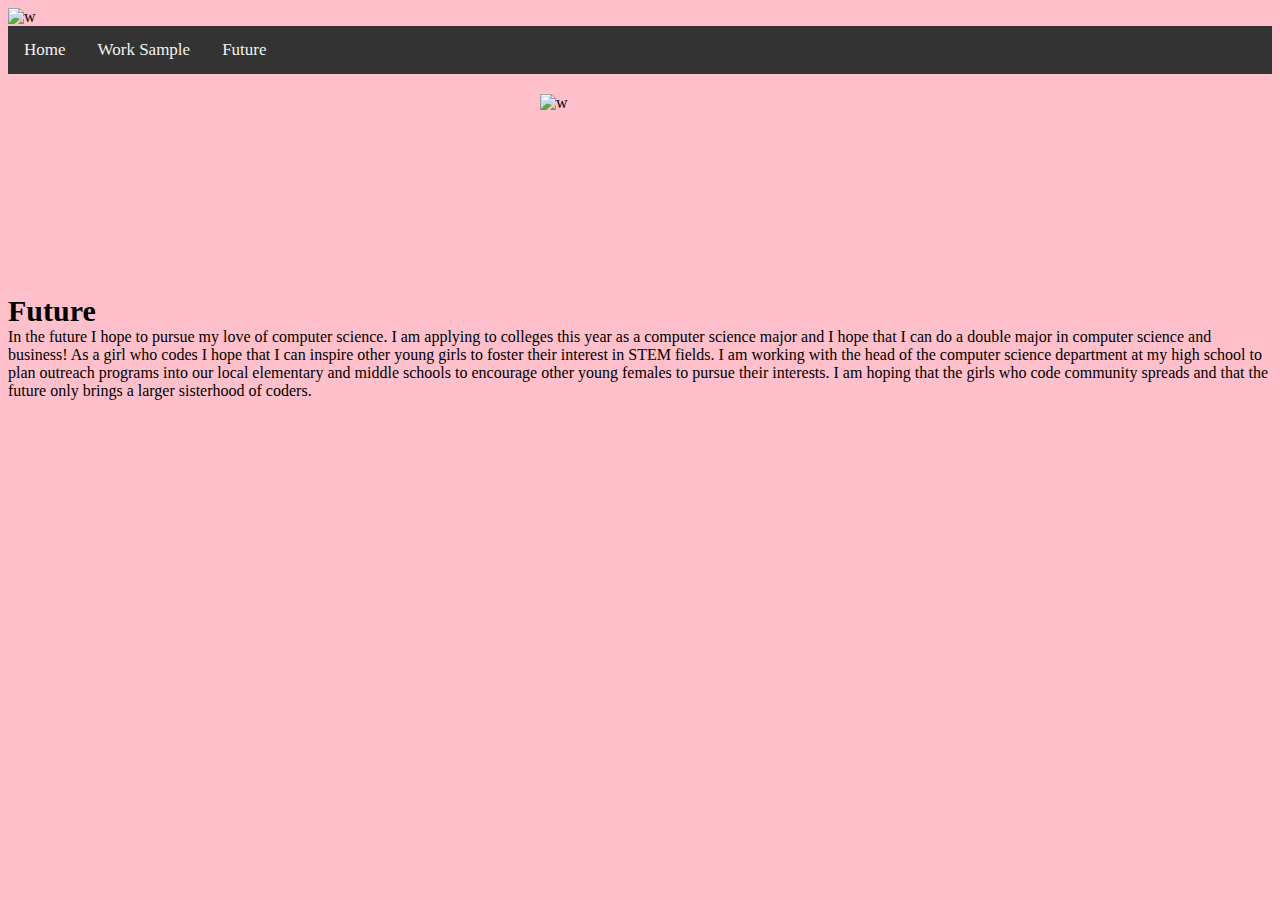
==== future.html @ cd5aa932 "Update future.html" ====
<!DOCTYPE html>
<html>
<head>
  <link rel = "stylesheet" type = "text/css" href = "futuredesign.css">
<title>Kaitlyn's Website</title>
</head>
<body style="background-color:pink;">
<!-- Start your code here -->
<img src="https://www.freewebheaders.com/wordpress/wp-content/gallery/flowers/rainbow-colored-daisies-flowers-website-header.jpg" alt="w" width="1260" height="300">
  <div class="topnav" id="myTopnav">
  <a href="index.html">Home</a>
  <a href="work.html">Work Sample</a>
  <a href="future.html">Future</a>
</div>
  
  <div><img class = "picture" src="https://cdn.shopify.com/s/files/1/1061/1924/products/Crystal_Magic_Ball_large.png?v=1480481061" alt="w" width="200" height="200">
  </div>
  
    <b><p1 class = "future">Future</p1></b>
  <br/>
  <p2>In the future I hope to pursue my love of computer science. I am applying to colleges this year as a computer science major and I hope that I can do a double major in computer science and business! As a girl who codes I hope that I can inspire other young girls to foster their interest in STEM fields. I am working with the head of the computer science department at my high school to plan outreach programs into our local elementary and middle schools to encourage other young females to pursue their interests. I am hoping that the girls who code community spreads and that the future only brings a larger sisterhood of coders.</p2>
  </body>
</html>
---- futuredesign.css ----
.lw { color: black; font-size: 40px; font-family: Geneva, Tahoma, Verdana, sans-serif; }
.topnav {
    background-color: #333;
    overflow: hidden;
}
.picture{
    display: block;
    margin: auto;  
    padding-top: 20px;}

.link{
  color: blue;
}

.future{
  text-align: center;
  font-size: 30px;}


.topnav a {
    float: left;
    display: block;
    color: #f2f2f2;
    text-align: center;
    padding: 14px 16px;
    text-decoration: none;
    font-size: 17px;
}

.topnav a:hover {
    background-color: white;
    color: black;
}

.active {
    background-color: gray;
  color: white;}
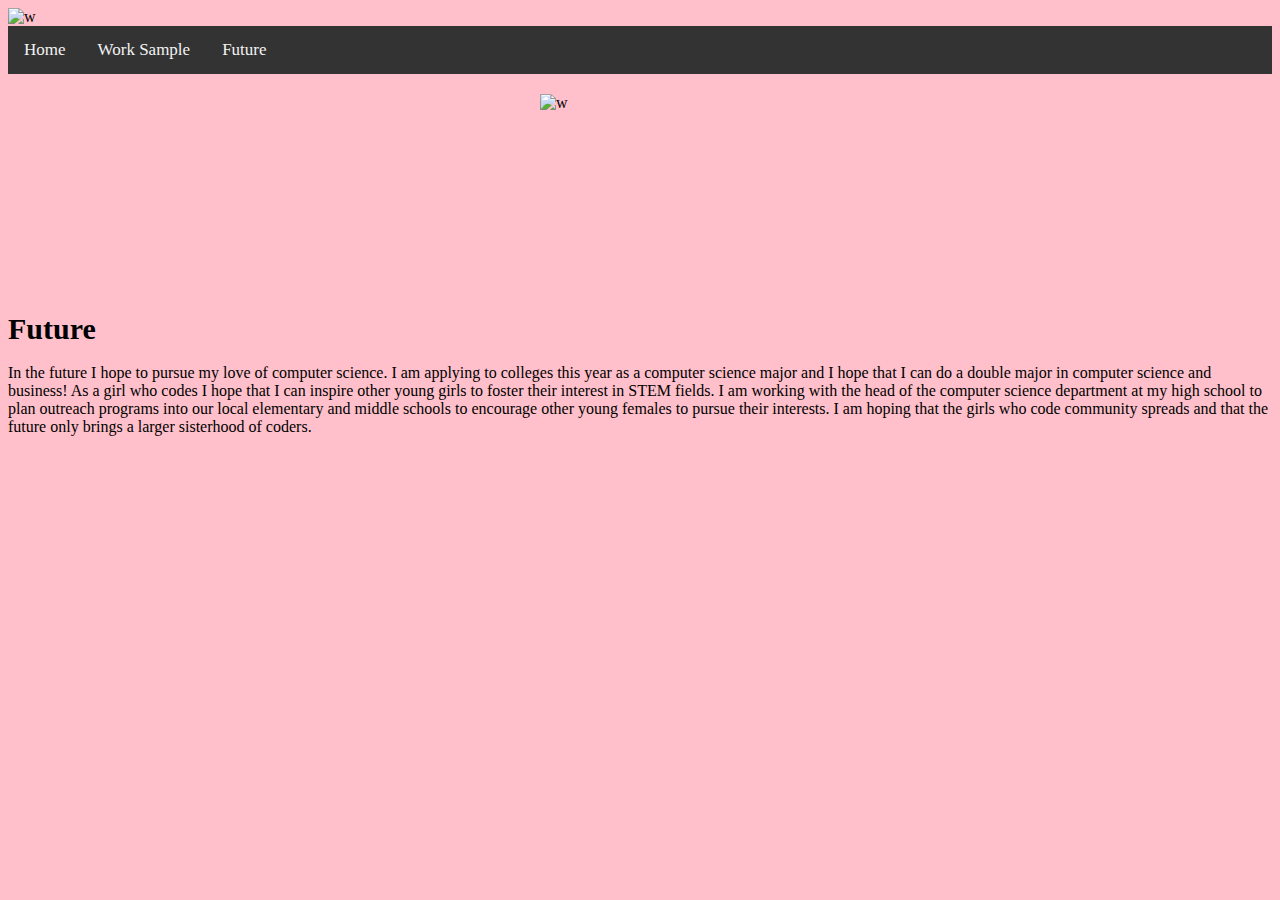
==== commit 52a6347e: "Update future.html" ====
--- a/future.html
+++ b/future.html
@@ -1,13 +1,13 @@
 <!DOCTYPE html>
 <html>
 <head>
-  <link rel = "stylesheet" type = "text/css" href = "futuredesign.css">
+<link rel = "stylesheet" type = "text/css" href = "futuredesign.css">
 <title>Kaitlyn's Website</title>
 </head>
 <body style="background-color:pink;">
 <!-- Start your code here -->
-<img src="https://www.freewebheaders.com/wordpress/wp-content/gallery/flowers/rainbow-colored-daisies-flowers-website-header.jpg" alt="w" width="1260" height="300">
-  <div class="topnav" id="myTopnav">
+<img src="https://www.freewebheaders.com/wordpress/wp-content/gallery/flowers/rainbow-colored-daisies-flowers-website-header.jpg" alt="w" width="1350" height="300">
+  <div class = "topnav" id = "topnav1" style="width:1350;">
   <a href="index.html">Home</a>
   <a href="work.html">Work Sample</a>
   <a href="future.html">Future</a>
@@ -15,9 +15,12 @@
   
   <div><img class = "picture" src="https://cdn.shopify.com/s/files/1/1061/1924/products/Crystal_Magic_Ball_large.png?v=1480481061" alt="w" width="200" height="200">
   </div>
-  
+    <br/>
+
     <b><p1 class = "future">Future</p1></b>
   <br/>
+  <br/>
+
   <p2>In the future I hope to pursue my love of computer science. I am applying to colleges this year as a computer science major and I hope that I can do a double major in computer science and business! As a girl who codes I hope that I can inspire other young girls to foster their interest in STEM fields. I am working with the head of the computer science department at my high school to plan outreach programs into our local elementary and middle schools to encourage other young females to pursue their interests. I am hoping that the girls who code community spreads and that the future only brings a larger sisterhood of coders.</p2>
   </body>
 </html>
